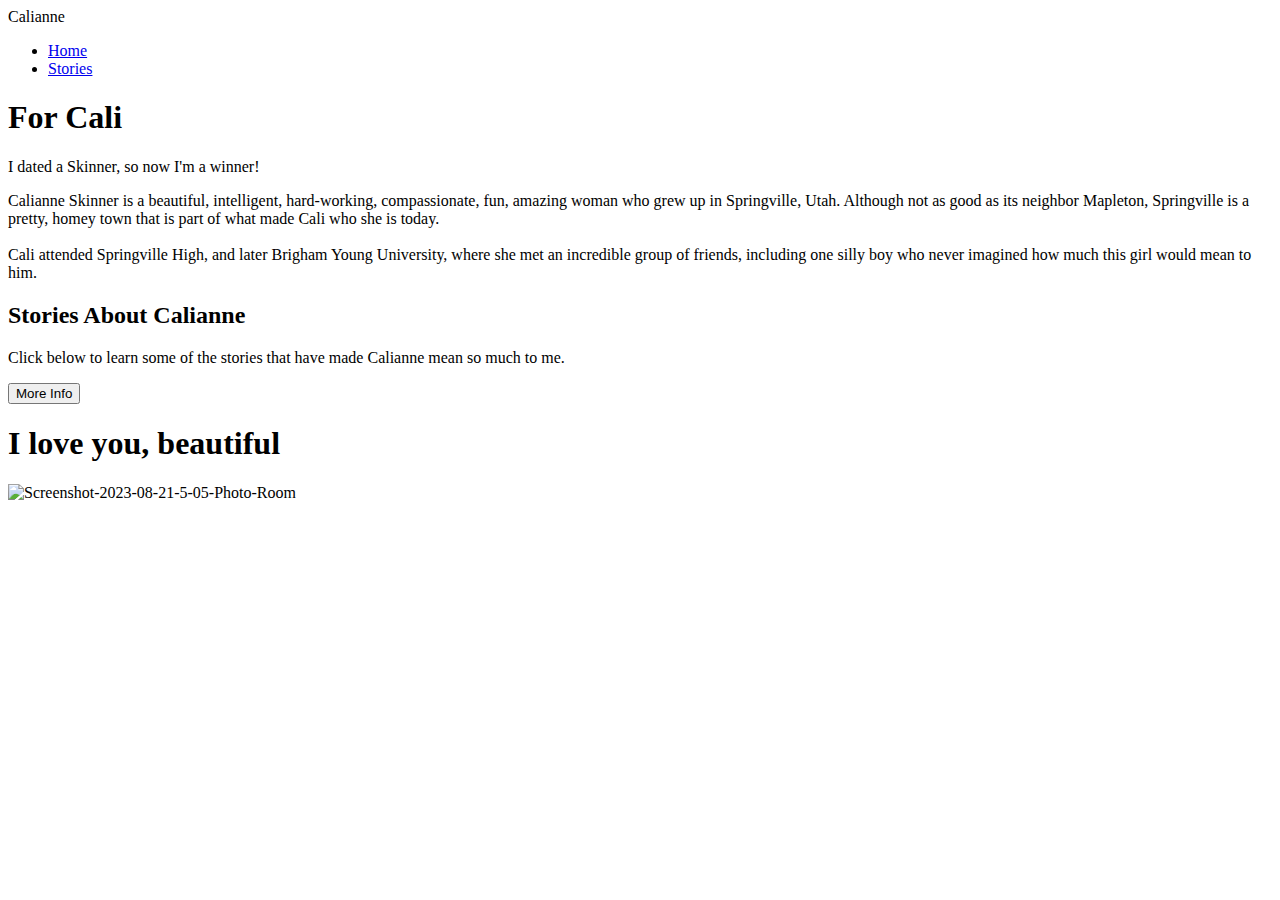
==== index.html @ 11ef0f79 "Create index.html" ====
<body>
    <head>
        <link rel="stylesheet" href="main.css">
        <script href="main.js"></script>
    </head>
    <nav>
        <div class="nav-top">


            <div class="nav-logo">
                <span nav-logo--title>Calianne</span>

            </div>

            <div class="nav-menu">
                <a href="#">
                    <span class="menu-1  menu-ham"></span>
                    <span class="menu-2 menu-ham"></span>
                    <span class="menu-3 menu-ham"></span>
                </a>
            </div>
        </div>
        <ul class="navigation" id="navigation">
            <li class="navigation-link">
                <a href="#">Home</a>
            </li>
            <li class="navigation-link">
                <a href="stories.html">Stories</a>
            </li>

        </ul>
    </nav>
    <header>
        <h1 id="forCali">
            For Cali
        </h1>
        <div class="header-content">


            <div class="header-title">

                <p class="header-subtitle">I dated a Skinner, so now I'm a winner!</p>
                <p>Calianne Skinner is a beautiful, intelligent, hard-working, compassionate, fun, amazing woman who grew up in Springville, Utah. Although not as good as its neighbor Mapleton, Springville is a pretty, homey town that is part of what made Cali who she is today.
              <br><br>
Cali attended Springville High, and later Brigham Young University, where she met an incredible group of friends, including one silly boy who never imagined how much this girl would mean to him.</p>
        </div>
    </header>
    <main>
        <section class="about" id="about">
            <div class="about-box">
                <h2 class="about-box--title">Stories About Calianne</h2>
                <p>Click below to learn some of the stories that have made Calianne mean so much to me.</p>
                <button id="button" class="about-btn"onclick="window.location.href='stories.html';">More Info</button>
            </div>
        </section>

        <div class="footer-credits">
          <h1>I love you, beautiful</h1>
          <img id="heart" src="https://i.ibb.co/0JMsqRp/Screenshot-2023-08-21-5-05-Photo-Room.png" alt="Screenshot-2023-08-21-5-05-Photo-Room" border="0">
        </div>

    </main>
  
</body>
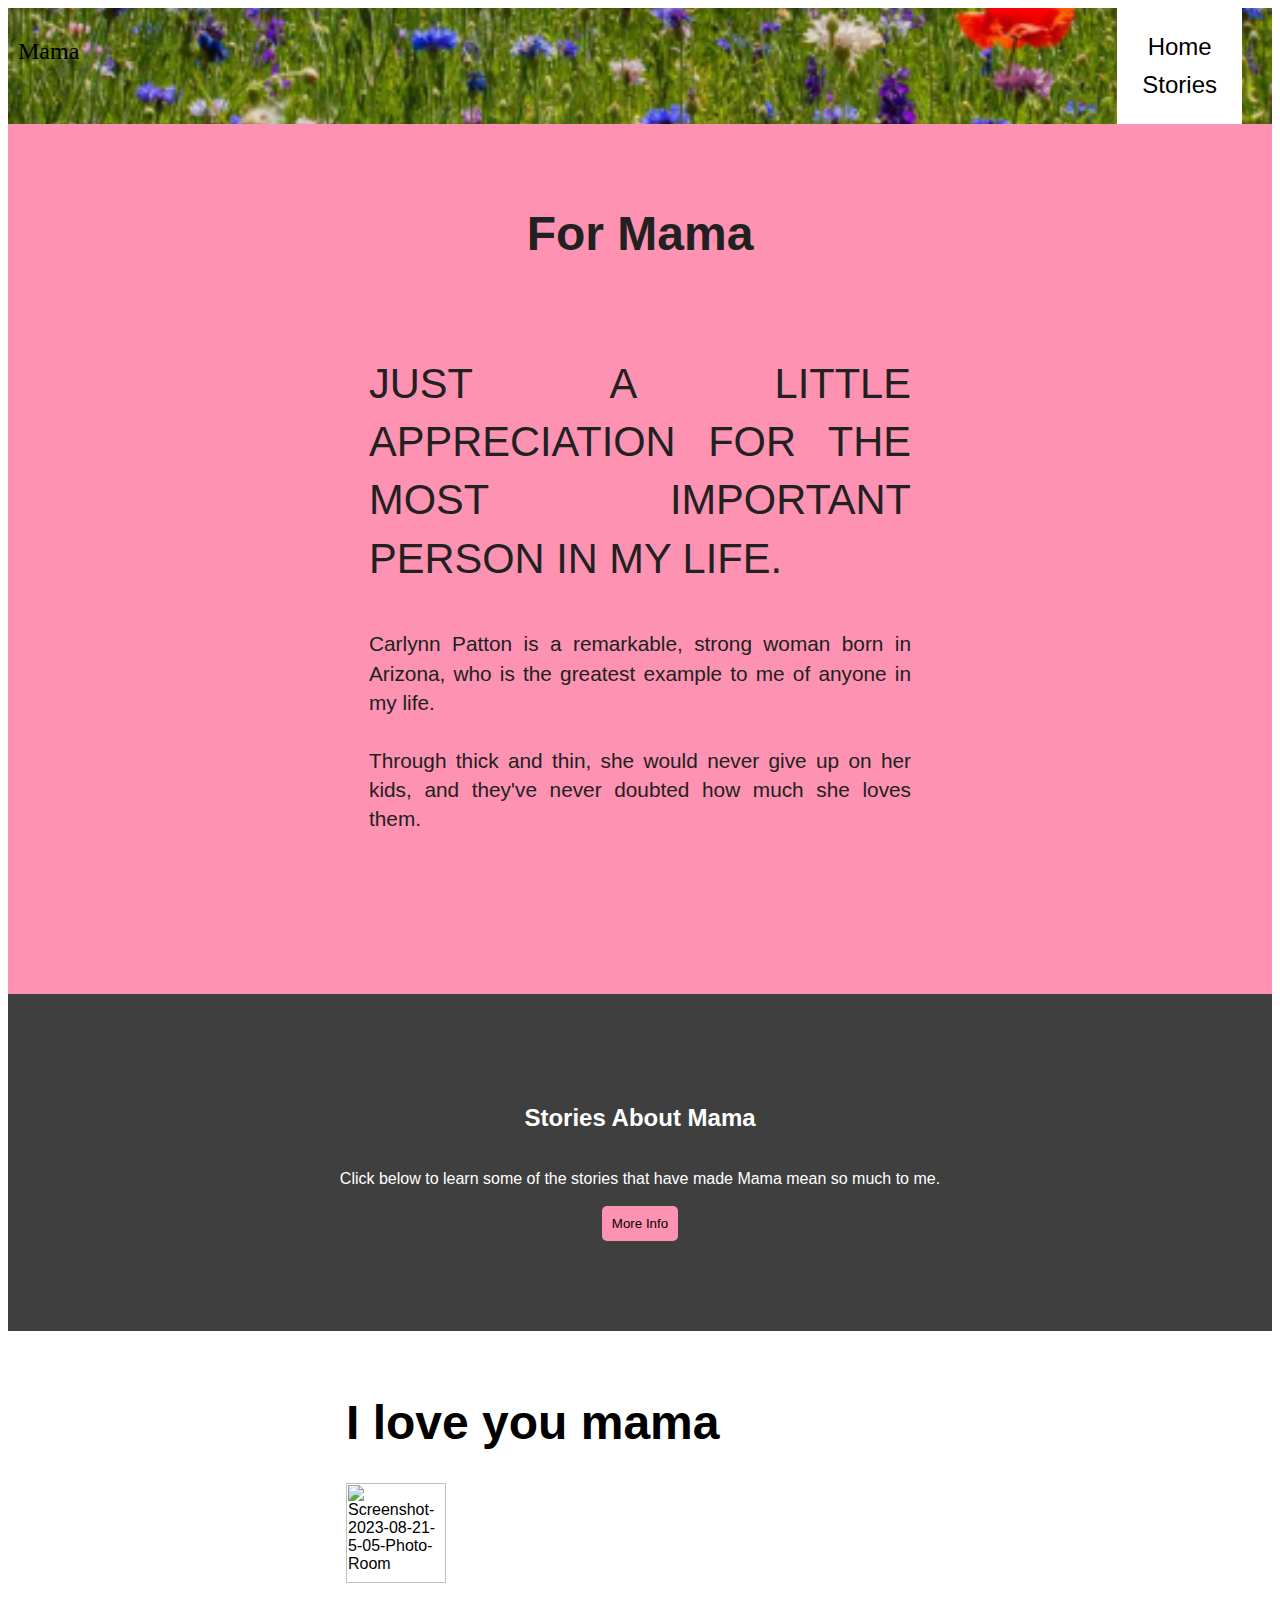
==== commit 75d14295: "Update index.html" ====
--- a/index.html
+++ b/index.html
@@ -8,7 +8,7 @@
 
 
             <div class="nav-logo">
-                <span nav-logo--title>Calianne</span>
+                <span nav-logo--title>Mama</span>
 
             </div>
 
@@ -32,30 +32,30 @@
     </nav>
     <header>
         <h1 id="forCali">
-            For Cali
+            For Mama
         </h1>
         <div class="header-content">
 
 
             <div class="header-title">
 
-                <p class="header-subtitle">I dated a Skinner, so now I'm a winner!</p>
-                <p>Calianne Skinner is a beautiful, intelligent, hard-working, compassionate, fun, amazing woman who grew up in Springville, Utah. Although not as good as its neighbor Mapleton, Springville is a pretty, homey town that is part of what made Cali who she is today.
+                <p class="header-subtitle">Just a little appreciation for the most important person in my life.</p>
+                <p>Carlynn Patton is a remarkable, strong woman born in Arizona, who is the greatest example to me of anyone in my life.
               <br><br>
-Cali attended Springville High, and later Brigham Young University, where she met an incredible group of friends, including one silly boy who never imagined how much this girl would mean to him.</p>
+Through thick and thin, she would never give up on her kids, and they've never doubted how much she loves them.</p>
         </div>
     </header>
     <main>
         <section class="about" id="about">
             <div class="about-box">
-                <h2 class="about-box--title">Stories About Calianne</h2>
-                <p>Click below to learn some of the stories that have made Calianne mean so much to me.</p>
+                <h2 class="about-box--title">Stories About Mama</h2>
+                <p>Click below to learn some of the stories that have made Mama mean so much to me.</p>
                 <button id="button" class="about-btn"onclick="window.location.href='stories.html';">More Info</button>
             </div>
         </section>
 
         <div class="footer-credits">
-          <h1>I love you, beautiful</h1>
+          <h1>I love you mama</h1>
           <img id="heart" src="https://i.ibb.co/0JMsqRp/Screenshot-2023-08-21-5-05-Photo-Room.png" alt="Screenshot-2023-08-21-5-05-Photo-Room" border="0">
         </div>
 
--- a/main.css
+++ b/main.css
@@ -0,0 +1,913 @@
+/*--------- General Styles -----------*/
+
+* {
+    box-sizing: border-box;
+}
+
+img {
+    max-width: 100%;
+    height: auto;
+}
+
+body,
+html {
+    height: 100%;
+}
+
+nav{
+    background-image: url("img/Screenshot_2023-08-26_9.55.44_PM.png");
+}
+
+body {
+    font-family: 'Exo 2', sans-serif;
+}
+
+p {
+    line-height: 1.4em;
+}
+
+.header-content,
+.navigation,
+.about,
+.about-box,
+.shoutout,
+.features,
+.features-boxes,
+.feeds,
+.news,
+.news-box,
+.blog,
+.blog-post,
+.showcase,
+.showcase-blue,
+.showcase-pink,
+.showcase-quote,
+.showcase-hair,
+.whoismozart,
+.team,
+.team-box,
+.contact,
+.contact-form,
+footer,
+.footer,
+.footer-box,
+.footer-mailing,
+.footer-credits {
+    display: flex;
+    flex-flow: column wrap;
+}
+
+.navigation,
+.about,
+.about-box,
+.shoutout,
+.features-boxes,
+.social,
+.news,
+.news-box,
+.blog,
+.whoismozart,
+.team,
+.team-box,
+.contact-form {
+    align-items: center;
+}
+
+.nav-top,
+blockquote,
+.news-box--title,
+.blog-post--title,
+.team-title {
+    font-family: 'Homemade Apple', cursive;
+}
+
+/*--------Navigation ----------------*/
+
+.nav {
+    background-color: #fff;
+}
+
+.navigation {
+    align-content: center;
+    list-style-type: none;
+    padding: 50px 0;
+    position: fixed;
+    top: 0;
+    left: 0;
+    overflow-x: hidden;
+    margin: 0;
+    background-color: #3f3f3f;
+    color: #fff;
+    width: 0;
+    height: 100%;
+    z-index: 3;
+    font-size: 1.2em;
+    transition: all 0.4s ease-in-out;
+}
+
+.open {
+    width: 70%;
+}
+
+.navigation-link {
+    padding: 5px;
+}
+
+.navigation-link a {
+    color: #fff;
+}
+
+.navigation-link a:focus,
+.navigation-link a:hover {
+    text-decoration: none;
+}
+
+.nav-menu {
+    cursor: pointer;
+}
+
+.menu-1,
+.menu-2,
+.menu-3 {
+    display: block;
+    width: 35px;
+    height: 5px;
+    border-radius: 2px;
+    background-color: #FE92B2;
+    margin: 6px;
+    transition: all .4s ease-in-out;
+}
+
+.active:nth-of-type(1) {
+    transform: rotate(45deg) translate(9px, 6px);
+}
+
+.active:nth-of-type(2) {
+    opacity: 0;
+}
+
+.active:nth-of-type(3) {
+    transform: rotate(-45deg) translate(8px, -8px);
+}
+
+.nav-top {
+    display: flex;
+    flex-flow: row nowrap;
+    justify-content: space-between;
+    padding: 10px;
+    font-size: 1.5em;
+}
+
+#forCali{
+    display: flex;
+    justify-content: center;
+}
+
+.nav-logo--title {
+    display: flex;
+    text-align: center;
+    margin-top: 0;
+    align-items: center;
+}
+
+/*--------------Header-------*/
+
+header {
+    background-color: #FE92B2;
+    color: #212121;
+    display: flex;
+    flex-flow: row wrap;
+    justify-content: flex-start;
+    padding: 10px;
+    padding-top: 30px;
+    padding-bottom: 0;
+}
+
+.header-title {
+    margin-bottom: 70px;
+}
+
+.header-cell {
+    width: 260px;
+    position: relative;
+    height: 490px;
+    background-image: url("https://i.ibb.co/k6gc31w/dino.jpg");
+    background-position: center;
+    background-repeat: no-repeat;
+    background-size: cover;
+    align-self: flex-end;
+    transition: all 0.4s linear;
+    margin: auto;
+    margin-bottom: 10px;
+    box-shadow: -10px -10px 10px rgb(139, 59, 83);
+}
+
+header:focus .header-cell,
+header:hover .header-cell {
+    transform: translate(-10px, -10px);
+    box-shadow: -10px -10px 10px rgb(139, 59, 83);
+}
+#heart{
+  height:100px;
+  width:100px;
+}
+.header-cell--dot {
+    border-radius: 50%;
+    display: block;
+    width: 20px;
+    height: 20px;
+    background-color: #000;
+    position: absolute;
+    top: -30px;
+    border: 4px double #ccc;
+    left: 50%;
+    transform: translate(-50%);
+}
+
+.header-cell--line {
+    width: 30px;
+    height: 5px;
+    display: block;
+    border-radius: 5px;
+    top: -20px;
+    left: 30%;
+    position: absolute;
+    background-color: #000;
+}
+
+.header-subtitle {
+    font-size: 1.1em;
+    text-transform: uppercase;
+}
+
+.header-btn {
+    border: none;
+    border-radius: 5px;
+    color: #fff;
+    padding: 10px;
+    background-color: #3f3f3f;
+    transition: all 0.4s linear;
+}
+
+.header-btn:focus,
+.header-btn:hover {
+    background-color: #fff;
+    color: #3f3f3f;
+    transform: translate(10px, 10px);
+    box-shadow: -10px -10px 10px rgb(139, 59, 83);
+}
+
+/*----------------About---------------*/
+
+.about-box {
+    padding: 45px;
+}
+
+.about-box:first-of-type {
+    background-color: #3f3f3f;
+    color: #fff;
+}
+
+.about-box:nth-child(2) {
+    background-color: #fff;
+    color: #000;
+}
+
+.about-box:nth-child(3) {
+    background-color: #A0F0F2;
+}
+
+.about-btn {
+    border-radius: 5px;
+    border: 0;
+    background-color: #FE92B2;
+    color: #000;
+    padding: 10px;
+    transition: background-color 300ms ease-in-out;
+}
+
+.about-btn--last {
+    background-color: #fff;
+}
+
+.about-btn:focus,
+.about-btn:hover {
+    background-color: rgb(144, 213, 214);
+}
+
+.about-btn--last:focus,
+.about-btn--last:hover {
+    background-color: #FE92B2;
+    color: #000;
+}
+
+.shoutout {
+    padding: 10px;
+    padding-top: 60px;
+    color: #fff;
+    text-align: justify;
+    background-color: #383737;
+}
+
+blockquote {
+    font-size: 2em;
+}
+
+blockquote::before {
+    content: '"';
+    font-size: 2em;
+}
+
+blockquote::after {
+    content: '"';
+    font-size: 2em;
+}
+
+/*-------------Features----------------*/
+
+.features-image--top {
+    background-image: url(https://s19.postimg.cc/crv9o5683/bluish.jpg);
+    background-position: center;
+    background-repeat: no-repeat;
+    background-size: cover;
+    height: 800px;
+}
+
+.features-box {
+    padding: 30px;
+    display: flex;
+    flex-flow: row nowrap;
+}
+
+.features-image {
+    width: 90px;
+    padding: 5px;
+    align-self: flex-start;
+    border-radius: 5px;
+    background-color: #ccc;
+    margin-top: 10px;
+}
+
+.features-content {
+    width: 70%;
+    padding: 5px;
+    padding-left: 10px;
+}
+
+.features-box--title {
+    display: inline;
+}
+
+/*--------------News-----------------*/
+
+.news {
+    padding: 20px;
+    background-color: #FFCDDE;
+    text-align: justify;
+}
+
+.news-box {
+    padding: 20px;
+    padding-bottom: 20px;
+    border-bottom: 1px dotted #000;
+    max-width: 700px;
+}
+
+.news-box:last-of-type {
+    border: 0;
+}
+
+.news-box--btn {
+    border: 0;
+    background-color: #fff;
+    padding: 10px;
+    border-radius: 10px;
+    transition: background-color 300ms ease-in-out;
+}
+
+.news-box--btn:focus,
+.news-box--btn:hover {
+    background-color: #000;
+    color: #fff;
+    box-shadow: 0 3px 3px #FE92B2;
+}
+
+.news-box--img {
+    margin: 5px;
+    width: 150px;
+    border-radius: 50%;
+}
+
+.news-box--title {
+    font-size: 1.5em;
+    text-align: left;
+}
+
+/*------------Blog Post-------------*/
+
+.blog {
+    background-color: #1b1b1b;
+    color: #fff;
+    padding: 50px 20px;
+}
+
+.blog-post--date,
+.blog-post--author {
+    display: block;
+    padding: 3px;
+    color: #FE92B2;
+}
+
+.blog-post {
+    padding: 5px;
+    max-width: 700px;
+}
+
+.blog-post--btn {
+    padding: 10px;
+    border: 0;
+    border-radius: 10px;
+    background-color: #fff;
+    align-self: flex-end;
+    transition: background-color 300ms ease-in-out;
+    margin-right: 20px;
+}
+
+.blog-post--btn:focus,
+.blog-post--btn:hover {
+    background-color: #FE92B2;
+    color: #000;
+    border-radius: 0;
+}
+
+.blog-post--title {
+    align-self: center;
+    color: #FE92B2;
+    letter-spacing: 3px;
+}
+
+.blog-post--title_sub::before,
+.blog-post--title_sub::after {
+    content: " ⚯ ";
+}
+
+.blog-post--content {
+    padding: 10px 0;
+}
+
+/*--------Showcase--------*/
+
+.showcase-blue {
+    position: relative;
+    background-color: #00BBE0;
+    background-image: url(https://s19.postimg.cc/qljmd6jdv/blueheadphones3.png);
+    background-position: center;
+    background-repeat: no-repeat;
+    background-size: cover;
+    height: 600px;
+}
+
+.showcase-hair {
+    background-image: url(https://s19.postimg.cc/8vhxs7qeb/pinkhead.jpg);
+    background-position: center;
+    background-repeat: no-repeat;
+    background-size: cover;
+    height: 400px;
+}
+
+.showcase-blue--title {
+    position: absolute;
+    top: 50%;
+    transform: translate(0, -50%);
+    margin: 0;
+    max-width: 50%;
+    padding: 15px;
+    color: #fff;
+    font-size: 2em;
+    align-items: center;
+}
+
+.showcase-quote {
+    padding: 5px;
+}
+
+.showcase-quote blockquote,
+.showcase-quote cite {
+    text-align: center;
+    margin: auto;
+    padding: 5px;
+}
+
+.showcase-social {
+    display: flex;
+    justify-content: center;
+}
+
+.social {
+    flex-flow: row nowrap;
+    justify-content: center;
+    background-color: #bb2653;
+    color: #fff;
+    padding: 30px;
+    font-size: 3em;
+}
+
+.social-icon {
+    padding: 12px;
+    transition: all 0.2s linear;
+}
+
+.social-icon:focus,
+.social-icon:hover {
+    text-shadow: 0 6px 6px #831a3a;
+    transform: translate(-10px, -10px)
+}
+
+/*----Who is Mozart-------*/
+
+.whoismozart {
+    padding: 50px 30px;
+    color: #fff;
+    background-color: #3f3f3f;
+}
+
+.whoismozart-info {
+    display: block;
+    padding: 5px;
+    text-align: center;
+}
+
+.whoismozart p {
+    max-width: 700px;
+}
+
+/*-----------Meet the Team------*/
+
+.team-box-circle {
+    background-color: #fabbce;
+    height: 80%;
+    width: 100%;
+    overflow: hidden;
+    border-radius: 30%;
+    position: absolute;
+    opacity: 0;
+    transform: translate(0, -50%);
+}
+
+.team {
+    background-color: #fabbce;
+    padding: 40px 0;
+}
+
+.team,
+.team-box {
+    position: relative;
+}
+
+.team-box {
+    border: 2px solid #fff;
+    margin: 10px;
+    height: 70%;
+    width: 70%;
+    max-width: 320px;
+    overflow: hidden;
+    background-color: #fff;
+}
+
+.team-box-image {
+    max-width: 50%;
+    border-radius: 50%;
+    display: block;
+    z-index: 2;
+    margin-top: 15%;
+    transform: scale(1);
+    transition: all .9s ease 0s;
+}
+
+.team-box-social {
+    background-color: #fabbce;
+    margin-top: auto;
+    width: 100%;
+    display: flex;
+    opacity: 0;
+    flex-flow: row nowrap;
+    justify-content: center;
+    font-size: 2em;
+    color: #fff;
+    align-self: flex-end;
+    transition: all .9s ease 0s;
+}
+
+.team-box-job {
+    padding-bottom: 20px;
+}
+
+.team-box:hover .team-box-circle {
+    opacity: 1;
+}
+
+.team-box:hover .team-box-social {
+    opacity: 1;
+}
+
+.team-box:hover .team-box-image {
+    box-shadow: 0 0 0 8px #fff, 0 0 0 16px #fabbce;
+    transform: scale(0.7);
+}
+
+.team-box-social-icon {
+    margin: 10px;
+}
+
+.team-box-social-icon:hover {
+    color: #000;
+}
+
+.team-title {
+    font-size: 2em;
+    margin: 40px;
+}
+
+/*----------------Footer/Contact----------------*/
+
+footer {
+    background-color: #5AA3C0;
+    color: #fff;
+    font-size: 1.1em;
+    padding: 20px;
+}
+
+.footer-box {
+    align-items: stretch;
+    flex: 1;
+}
+
+.contact-form {
+    align-items: flex-start;
+    flex: 4;
+}
+
+.contact-form,
+.footer-social,
+.footer-mailing,
+.footer-credits {
+    border-radius: 5px;
+    border: 2px solid #fff;
+    padding: 20px;
+    margin: 10px;
+    display: flex;
+    justify-content: center;
+    margin-left:25%;
+}
+
+.contact-form--input {
+    width: 100%;
+    padding: 10px;
+    margin-top: 5px;
+    margin-bottom: 20px;
+    border-radius: 5px;
+    border: 0;
+}
+
+input[type="submit"] {
+    background-color: #fff;
+    border: 1px solid #568c8d;
+    font-weight: bold;
+    transition: all 0.4s linear;
+}
+
+input[type="submit"]:focus,
+input[type="submit"]:hover {
+    background-color: #fabbce;
+}
+
+.footer-title {
+    width: 100%;
+    text-align: center;
+}
+
+.footer-social {
+    display: flex;
+    flex: 1;
+    flex-flow: row nowrap;
+    justify-content: center;
+    /*  font-size: 2em; */
+    align-items: center;
+}
+
+.footer-mailing {
+    flex: 2;
+}
+
+.footer-social--icon {
+    font-size: 2em;
+    padding: 10px;
+    border-radius: 5px;
+}
+
+.footer-credits a {
+    color: #fff;
+    transition: all 0.4s linear;
+    padding: 0 4px;
+    display: inline-block;
+    border-radius: 2px;
+}
+
+.footer-social--icon {
+    transition: all 0.4s ease-out;
+}
+
+.footer-credits a:focus,
+.footer-credits a:hover,
+.footer-social--icon:focus,
+.footer-social--icon:hover {
+    background-color: #fabbce;
+    color: #000;
+}
+
+.footer-mailing input {
+    margin: 5px 0;
+    border-radius: 5px;
+    padding: 5px;
+    border: 0;
+}
+
+/*--------------Media Queries-------------*/
+
+@media (min-width: 600px) {
+    .header-content {
+        flex-flow: row nowrap;
+        justify-content: space-around;
+    }
+    header {
+        padding-bottom: 20px;
+    }
+    h1 {
+        width: 100%;
+    }
+    .header-title {
+        flex: 60%;
+        padding: 20px;
+        font-size: 1.3em;
+    }
+    .header-cell {
+        min-width: 300px;
+        height: 550px;
+        margin: auto;
+    }
+    .navigation {
+        font-size: 2em;
+    }
+}
+
+@media (min-width: 700px) {
+    header {
+        padding: 50px;
+    }
+    h1 {
+        font-size: 3em;
+    }
+    .header-subtitle {
+        font-size: 2em;
+    }
+    .features,
+    .about,
+    .features-boxes,
+    .feeds,
+    .showcase,
+    .team,
+    footer {
+        flex-flow: row wrap;
+    }
+    .about {
+        align-items: stretch;
+    }
+    .team-title {
+        width: 100%;
+        text-align: center;
+    }
+    .team,
+    footer {
+        justify-content: space-around;
+    }
+    .contact-form {
+        flex: 40%;
+    }
+    .footer-social {
+        font-size: 1.6em;
+    }
+    .footer-box,
+    .footer-credits {
+        flex: 30%;
+    }
+    .about-box,
+    .features-boxes,
+    .features-image--top,
+    .blog,
+    .news,
+    .whoismozart,
+    .showcase-hair,
+    .showcase-blue,
+    .showcase-pink,
+    .showcase-quote,
+    .showcase-social {
+        flex: 50%;
+        height: auto;
+    }
+    .showcase-blue {
+        height: 350px;
+    }
+}
+
+@media (min-width: 1000px) {
+    .contact-form {
+        flex: 2;
+    }
+    .footer-box,
+    .footer-credits {
+        flex: 1;
+    }
+    .about-box {
+        flex: 30%;
+        align-content: stretch;
+    }
+    .header-title {
+        max-width: 50%;
+        text-align: justify;
+    }
+    .header-cell {
+        width: 400px;
+        height: 750px;
+        border-top: 70px solid white;
+        border-left: 10px solid #fff;
+        border-right: 10px solid #fff;
+        border-bottom: 60px solid #fff;
+    }
+    .header-cell--dot {
+        width: 30px;
+        height: 30px;
+        top: -40px;
+    }
+    .header-cell--line {
+        width: 40px;
+        height: 7px;
+        top: -30px;
+    }
+    .social {
+        font-size: 4em;
+    }
+}
+
+@media (min-width: 1200px) {
+    .about-box,
+    .shoutout,
+    .features-box,
+    .team,
+    .whoismozart,
+    footer,
+    .news,
+    .blog {
+        padding-top: 90px;
+        padding-bottom: 90px;
+    }
+    nav {
+        display: flex;
+        flex-flow: row nowrap;
+        justify-content: space-between;
+        background-image: url("img/Screenshot_2023-08-26_9.55.44_PM.png");
+        z-index: 2;
+        background-size: cover;
+        background-repeat: no-repeat;
+        background-position: center center;
+        }
+    .nav-menu {
+        display: none;
+    }
+    .nav-top {
+        display: flex;
+        margin-top: 20px;
+    }
+    .navigation {
+        display: flex;
+        color: #000;
+        position: static;
+        width: auto;
+        background-color: #fff;
+        font-size: 1.5em;
+        height: auto;
+        margin-right: 30px;
+        align-self: flex-end;
+        padding: 20px;
+    }
+    .navigation-link a {
+        color: #000;
+        text-decoration: none;
+    }
+    .navigation-link a:focus,
+    .navigation-link a:hover {
+        text-decoration: underline;
+    }
+    .navigation-link {
+        display: inline-block;
+    }
+}
